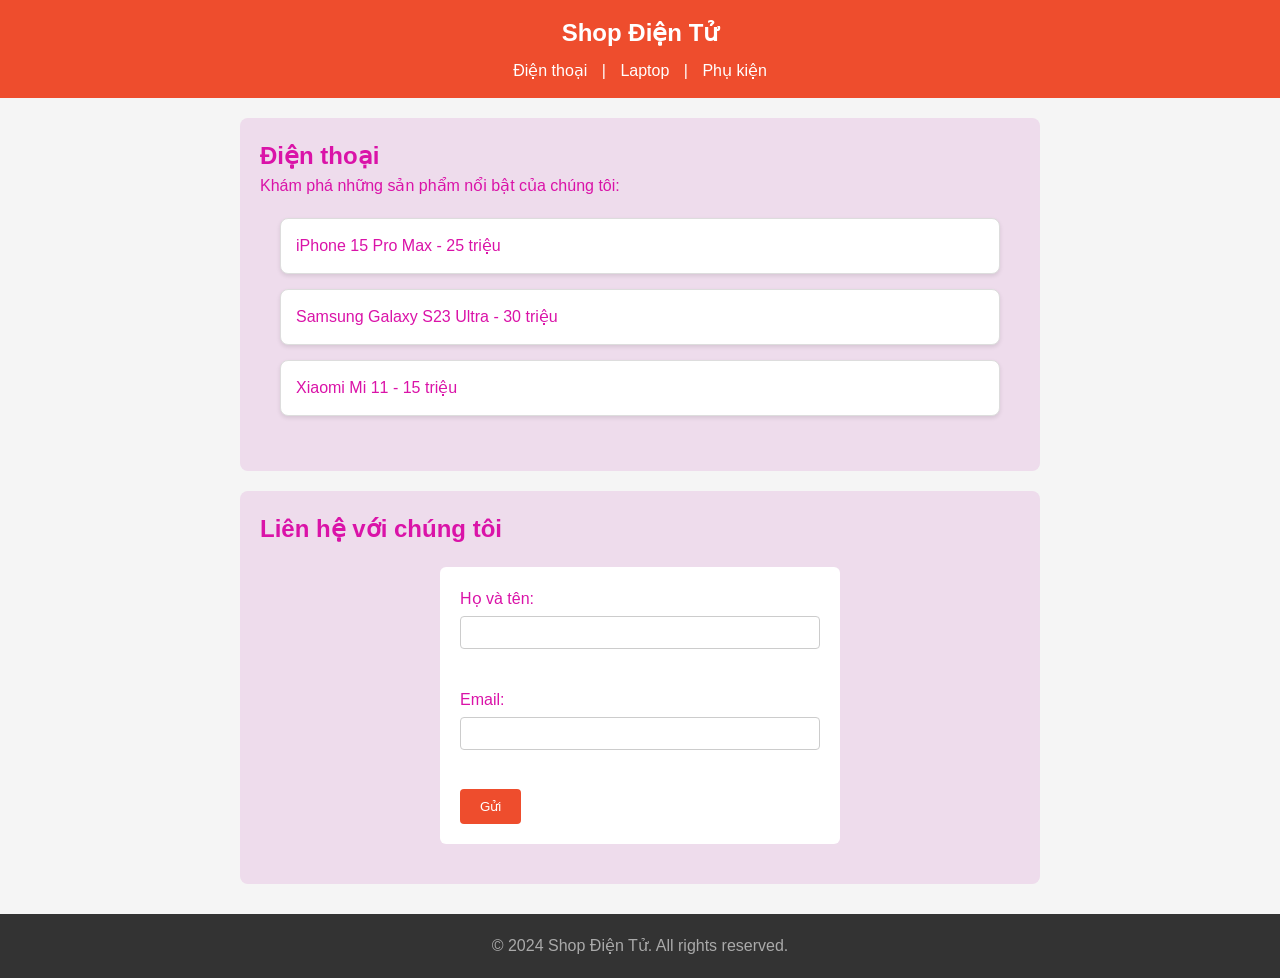
==== index.html @ 7d02b05b "Chinh CSS cho trang html vua lam" ====
<!doctype html>
<html lang="vi">
  <head>
    <meta charset="UTF-8" />
    <meta name="viewport" content="width=device-width, initial-scale=1.0" />
    <link rel="stylesheet" href="/style.css" />
    <title>Shop của tôi - Trang chủ</title>
  </head>
  <body>
    <!-- Đây là trang chủ của shop điện tử -->
    <header>
      <h1>Shop Điện Tử</h1>
      <nav>
        <a href="#dienthoai">Điện thoại</a> | <a href="#laptop">Laptop</a> |
        <a href="#phukien">Phụ kiện</a>
      </nav>
    </header>
    <!-- Danh sách sản phẩm -->
    <main>
      <section>
        <h2>Điện thoại</h2>
        <p>Khám phá những sản phẩm nổi bật của chúng tôi:</p>
        <ul class="product-list">
          <li>iPhone 15 Pro Max - 25 triệu</li>
          <li>Samsung Galaxy S23 Ultra - 30 triệu</li>
          <li>Xiaomi Mi 11 - 15 triệu</li>
        </ul>
      </section>
      <!-- Thông tin liên hệ -->
      <section>
        <h2>Liên hệ với chúng tôi</h2>
        <form>
          <label for="name">Họ và tên:</label>
          <input type="text" id="name" name="name" /><br /><br />
          <label for="email">Email:</label>
          <input type="email" id="email" name="email" /><br /><br />
          <button type="submit">Gửi</button>
        </form>
      </section>
    </main>

    <footer>
      <p>&copy; 2024 Shop Điện Tử. All rights reserved.</p>
    </footer>
  </body>
</html>
---- style.css ----
/* Reset mac dinh va box sizing */
* {
  box-sizing: border-box;
  margin: 0;
  padding: 0;
}
/* Font chu va mau nen toan trang */
body {
  font-family: 'Segoe UI', Tahoma, Geneva, Verdana, sans-serif;
  background-color: #f5f5f5;
  color: #da13a8;
  line-height: 1.5;
}
/* Header */
header {
  background-color: #ee4d2d;
  color: white;
  padding: 15px 20px;
  text-align: center;
}

header h1 {
  font-size: 24px;
  margin-bottom: 8px;
}

/* Sections */
section {
  background: rgb(238, 220, 236);
  padding: 20px;
  margin: 20px auto;
  border-radius: 8px;
  max-width: 800px;
}

/* Navigation */
nav a {
  color: white;
  text-decoration: none; /* Xoa gach chan link */
  margin: 0 10px;
  font-weight: 500;
}

nav a:hover {
  text-decoration: underline; /* Hieu ung gach chan khi hover */
}

/* Card san pham */

.product-list {
  list-style: none; /* Xoa cham dau dong */
  padding: 20px;
}

.product-list li {
  background: rgb(255, 255, 255);
  border: 1px solid #ddd;
  border-radius: 8px;
  padding: 15px;
  margin-bottom: 15px;
  box-shadow: 0 2px 4px rgba(0, 0, 0, 0.1); /* Do bong nhe*/
}

.product-list li strong {
  color: #ee4d2d; /* Mau do cho ten san pham */
  font-size: 18px;
}

/* Form lien he */
form {
  background: white;
  padding: 20px;
  border-radius: 6px;
  max-width: 400px;
  margin: 20px auto; /* Can giua form */
}

label {
  display: block;
  margin-bottom: 5px;
  font-weight: 500;
}

input {
  width: 100%;
  padding: 8px;
  margin-bottom: 15px;
  border: 1px solid #ccc;
  border-radius: 4px;
}

button {
    background-color: #ee4d2d;
    color: white;
    border: none;
    padding: 10px 20px;
    border-radius: 4px;
    cursor: pointer;
}

button:hover {
    background-color: #d73211; /* Mau do dam hon khi hover */
}

/* Footer */
footer {
    text-align: center;
    padding: 20px;
    background-color: #333;
    color: #aaa;
    margin-top: 30px;
}
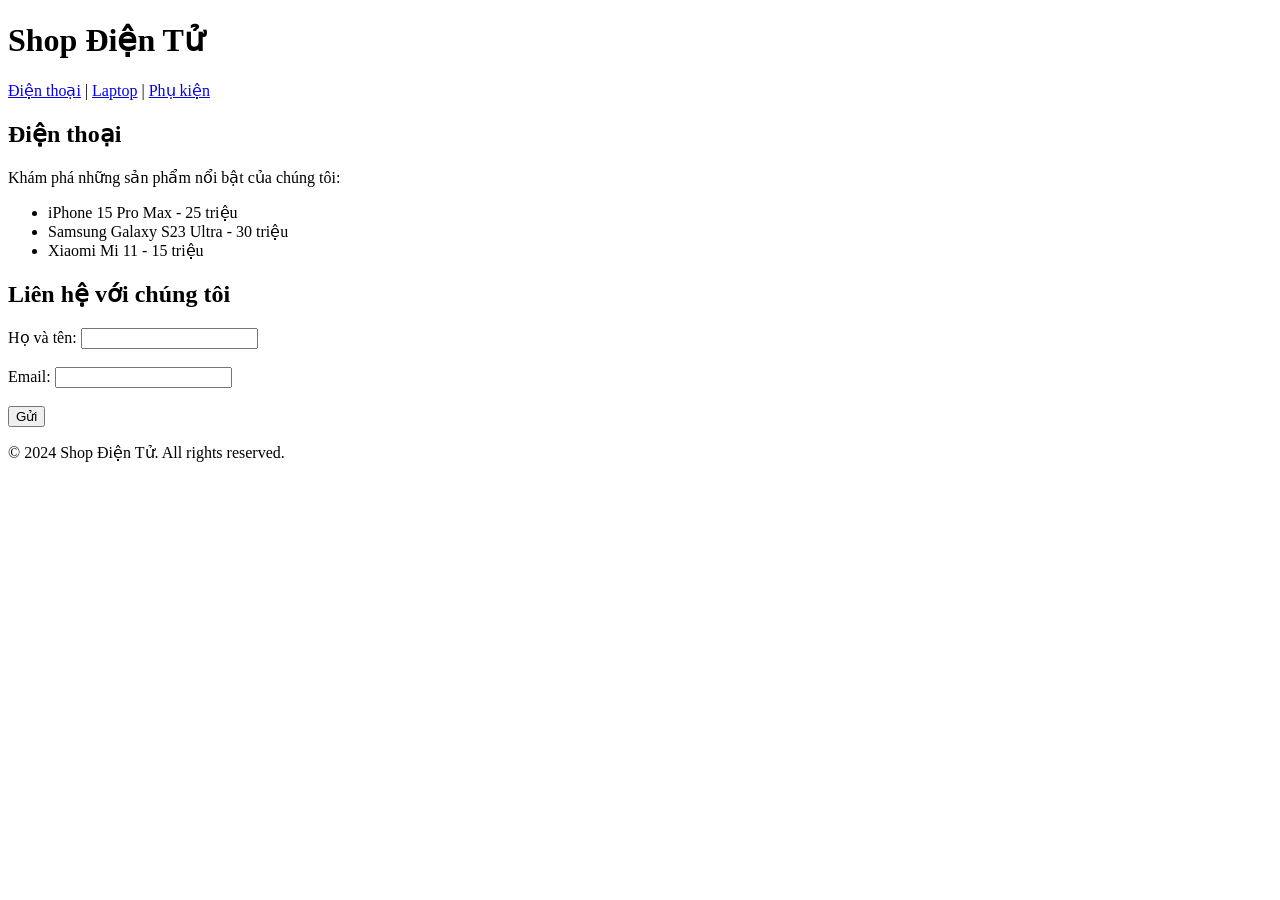
==== commit 2b178313: "Đã responsive bằng flexbox CSS, thêm class product-card vào các thẻ li để dễ dàng tùy chỉnh giao diệ" ====
--- a/index.html
+++ b/index.html
@@ -3,7 +3,7 @@
   <head>
     <meta charset="UTF-8" />
     <meta name="viewport" content="width=device-width, initial-scale=1.0" />
-    <link rel="stylesheet" href="/style.css" />
+    <link rel="stylesheet" href="/HocHtmlCSSJS/style.css" />
     <title>Shop của tôi - Trang chủ</title>
   </head>
   <body>
@@ -21,9 +21,9 @@
         <h2>Điện thoại</h2>
         <p>Khám phá những sản phẩm nổi bật của chúng tôi:</p>
         <ul class="product-list">
-          <li>iPhone 15 Pro Max - 25 triệu</li>
-          <li>Samsung Galaxy S23 Ultra - 30 triệu</li>
-          <li>Xiaomi Mi 11 - 15 triệu</li>
+          <li class="product-card">iPhone 15 Pro Max - 25 triệu</li>
+          <li class="product-card">Samsung Galaxy S23 Ultra - 30 triệu</li>
+          <li class="product-card">Xiaomi Mi 11 - 15 triệu</li>
         </ul>
       </section>
       <!-- Thông tin liên hệ -->
